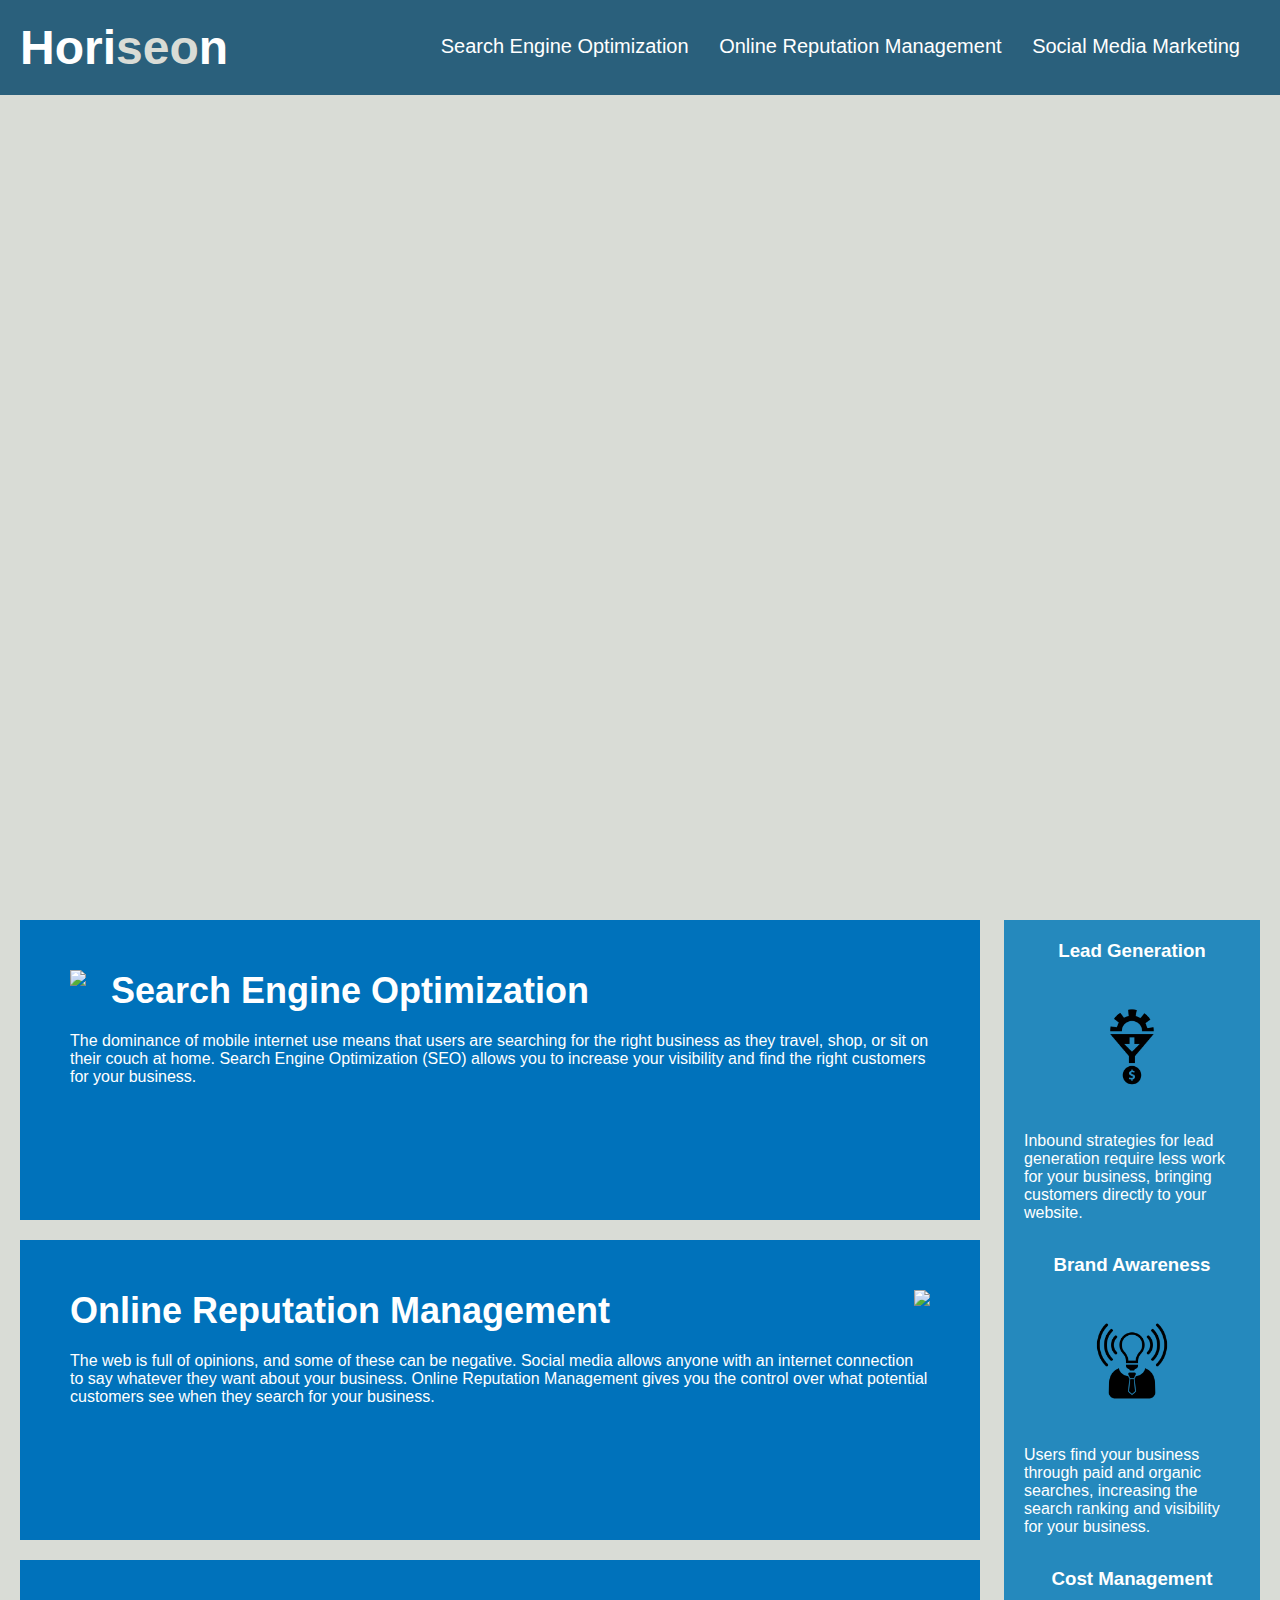
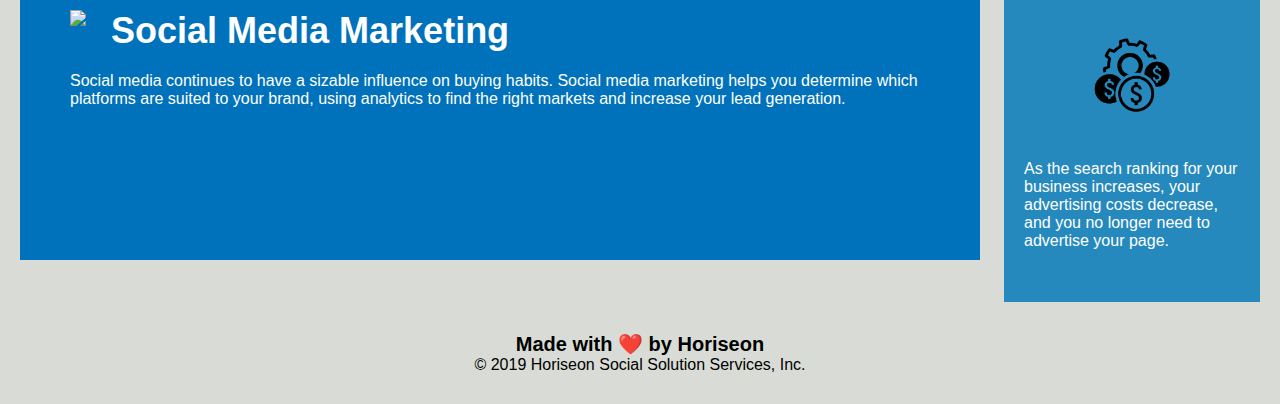
==== challenge/starter/index.html @ d84e61dc "introducing the base files for the project" ====
<!DOCTYPE html>
<html lang="en-gb">

<head>
    <meta charset="UTF-8" />
    <link rel="stylesheet" href="./assets/css/style.css">
    <title>website</title>
</head>

<body>
    <div class="header">
        <h1>Hori<span class="seo">seo</span>n</h1>
        <div>
            <ul>
                <li>
                    <a href="#search-engine-optimization">Search Engine Optimization</a>
                </li>
                <li>
                    <a href="#online-reputation-management">Online Reputation Management</a>
                </li>
                <li>
                    <a href="#social-media-marketing">Social Media Marketing</a>
                </li>
            </ul>
        </div>
    </div>
    <div class="hero"></div>
    <div class="content">
        <div class="search-engine-optimization">
            <img src="./assets/images/search-engine-optimization.jpg" class="float-left" />
            <h2>Search Engine Optimization</h2>
            <p>
                The dominance of mobile internet use means that users are searching for the right business as they travel, shop, or sit on their couch at home. Search Engine Optimization (SEO) allows you to increase your visibility and find the right customers for your business.
            </p>
        </div>
        <div id="online-reputation-management" class="online-reputation-management">
            <img src="./assets/images/online-reputation-management.jpg" class="float-right" />
            <h2>Online Reputation Management</h2>
            <p>
                The web is full of opinions, and some of these can be negative. Social media allows anyone with an internet connection to say whatever they want about your business. Online Reputation Management gives you the control over what potential customers see when they search for your business.
            </p>
        </div>
        <div id="social-media-marketing" class="social-media-marketing">
            <img src="./assets/images/social-media-marketing.jpg" class="float-left" />
            <h2>Social Media Marketing</h2>
            <p>
                Social media continues to have a sizable influence on buying habits. Social media marketing helps you determine which platforms are suited to your brand, using analytics to find the right markets and increase your lead generation.
            </p>
        </div>
    </div>
    <div class="benefits">
        <div class="benefit-lead">
            <h3>Lead Generation</h3>
            <img src="./assets/images/lead-generation.png" />
            <p>
                Inbound strategies for lead generation require less work for your business, bringing customers directly to your website.
            </p>
        </div>
        <div class="benefit-brand">
            <h3>Brand Awareness</h3>
            <img src="./assets/images/brand-awareness.png" />
            <p>
                Users find your business through paid and organic searches, increasing the search ranking and visibility for your business.
            </p>
        </div>
        <div class="benefit-cost">
            <h3>Cost Management</h3>
            <img src="./assets/images/cost-management.png"></img>
            <p>
                As the search ranking for your business increases, your advertising costs decrease, and you no longer need to advertise your page.
            </p>
        </div>
    </div>
    <div class="footer">
        <h2>Made with ❤️️ by Horiseon</h2>
        <p>
            &copy; 2019 Horiseon Social Solution Services, Inc.
        </p>
    </div>
</body>

</html>
---- challenge/starter/assets/css/style.css ----
* {
    box-sizing: border-box;
    padding: 0;
    margin: 0;
}

body {
    background-color: #d9dcd6;
}

.header {
    padding: 20px;
    font-family: 'Trebuchet MS', 'Lucida Sans Unicode', 'Lucida Grande', 'Lucida Sans', Arial, sans-serif;
    background-color: #2a607c;
    color: #ffffff;
}

.header h1 {
    display: inline-block;
    font-size: 48px;
}

.header h1 .seo {
    color: #d9dcd6;
}

.header div {
    padding-top: 15px;
    margin-right: 20px;
    float: right;
    font-family: 'Gill Sans', 'Gill Sans MT', Calibri, 'Trebuchet MS', sans-serif;
    font-size: 20px;
}

.header div ul {
    list-style-type: none;
}

.header div ul li {
    display: inline-block;
    margin-left: 25px;
}

a {
    color: #ffffff;
    text-decoration: none;
}

p {
    font-size: 16px;
}

.hero {
    height: 800px;
    width: 100%;
    margin-bottom: 25px;
    background-image: url("../images/digital-marketing-meeting.jpg");
    background-size: cover;
    background-position: center;
}

.float-left {
    float: left;
    margin-right: 25px;
}

.float-right {
    float: right;
    margin-left: 25px;
}

.content {
    width: 75%;
    display: inline-block;
    margin-left: 20px;
}

.benefits {
    margin-right: 20px;
    padding: 20px;
    clear: both;
    float: right;
    width: 20%;
    height: 100%;
    font-family: 'Gill Sans', 'Gill Sans MT', Calibri, 'Trebuchet MS', sans-serif;
    background-color: #2589bd;
}

.benefit-lead {
    margin-bottom: 32px;
    color: #ffffff;
}

.benefit-brand {
    margin-bottom: 32px;
    color: #ffffff;
}

.benefit-cost {
    margin-bottom: 32px;
    color: #ffffff;
}

.benefit-lead h3 {
    margin-bottom: 10px;
    text-align: center;
}

.benefit-brand h3 {
    margin-bottom: 10px;
    text-align: center;
}

.benefit-cost h3 {
    margin-bottom: 10px;
    text-align: center;
}

.benefit-lead img {
    display: block;
    margin: 10px auto;
    max-width: 150px;
}

.benefit-brand img {
    display: block;
    margin: 10px auto;
    max-width: 150px;
}

.benefit-cost img {
    display: block;
    margin: 10px auto;
    max-width: 150px;
}

.search-engine-optimization {
    margin-bottom: 20px;
    padding: 50px;
    height: 300px;
    font-family: 'Gill Sans', 'Gill Sans MT', Calibri, 'Trebuchet MS', sans-serif;
    background-color: #0072bb;
    color: #ffffff;
}

.online-reputation-management {
    margin-bottom: 20px;
    padding: 50px;
    height: 300px;
    font-family: 'Gill Sans', 'Gill Sans MT', Calibri, 'Trebuchet MS', sans-serif;
    background-color: #0072bb;
    color: #ffffff;
}

.social-media-marketing {
    margin-bottom: 20px;
    padding: 50px;
    height: 300px;
    font-family: 'Gill Sans', 'Gill Sans MT', Calibri, 'Trebuchet MS', sans-serif;
    background-color: #0072bb;
    color: #ffffff;
}

.search-engine-optimization img {
    max-height: 200px;
}

.online-reputation-management img {
    max-height: 200px;
}

.social-media-marketing img {
    max-height: 200px;
}

.search-engine-optimization h2 {
    margin-bottom: 20px;
    font-size: 36px;
}

.online-reputation-management h2 {
    margin-bottom: 20px;
    font-size: 36px;
}

.social-media-marketing h2 {
    margin-bottom: 20px;
    font-size: 36px;
}

.footer {
    padding: 30px;
    clear: both;
    font-family: 'Trebuchet MS', 'Lucida Sans Unicode', 'Lucida Grande', 'Lucida Sans', Arial, sans-serif;
    text-align: center;
}

.footer h2 {
    font-size: 20px;
}
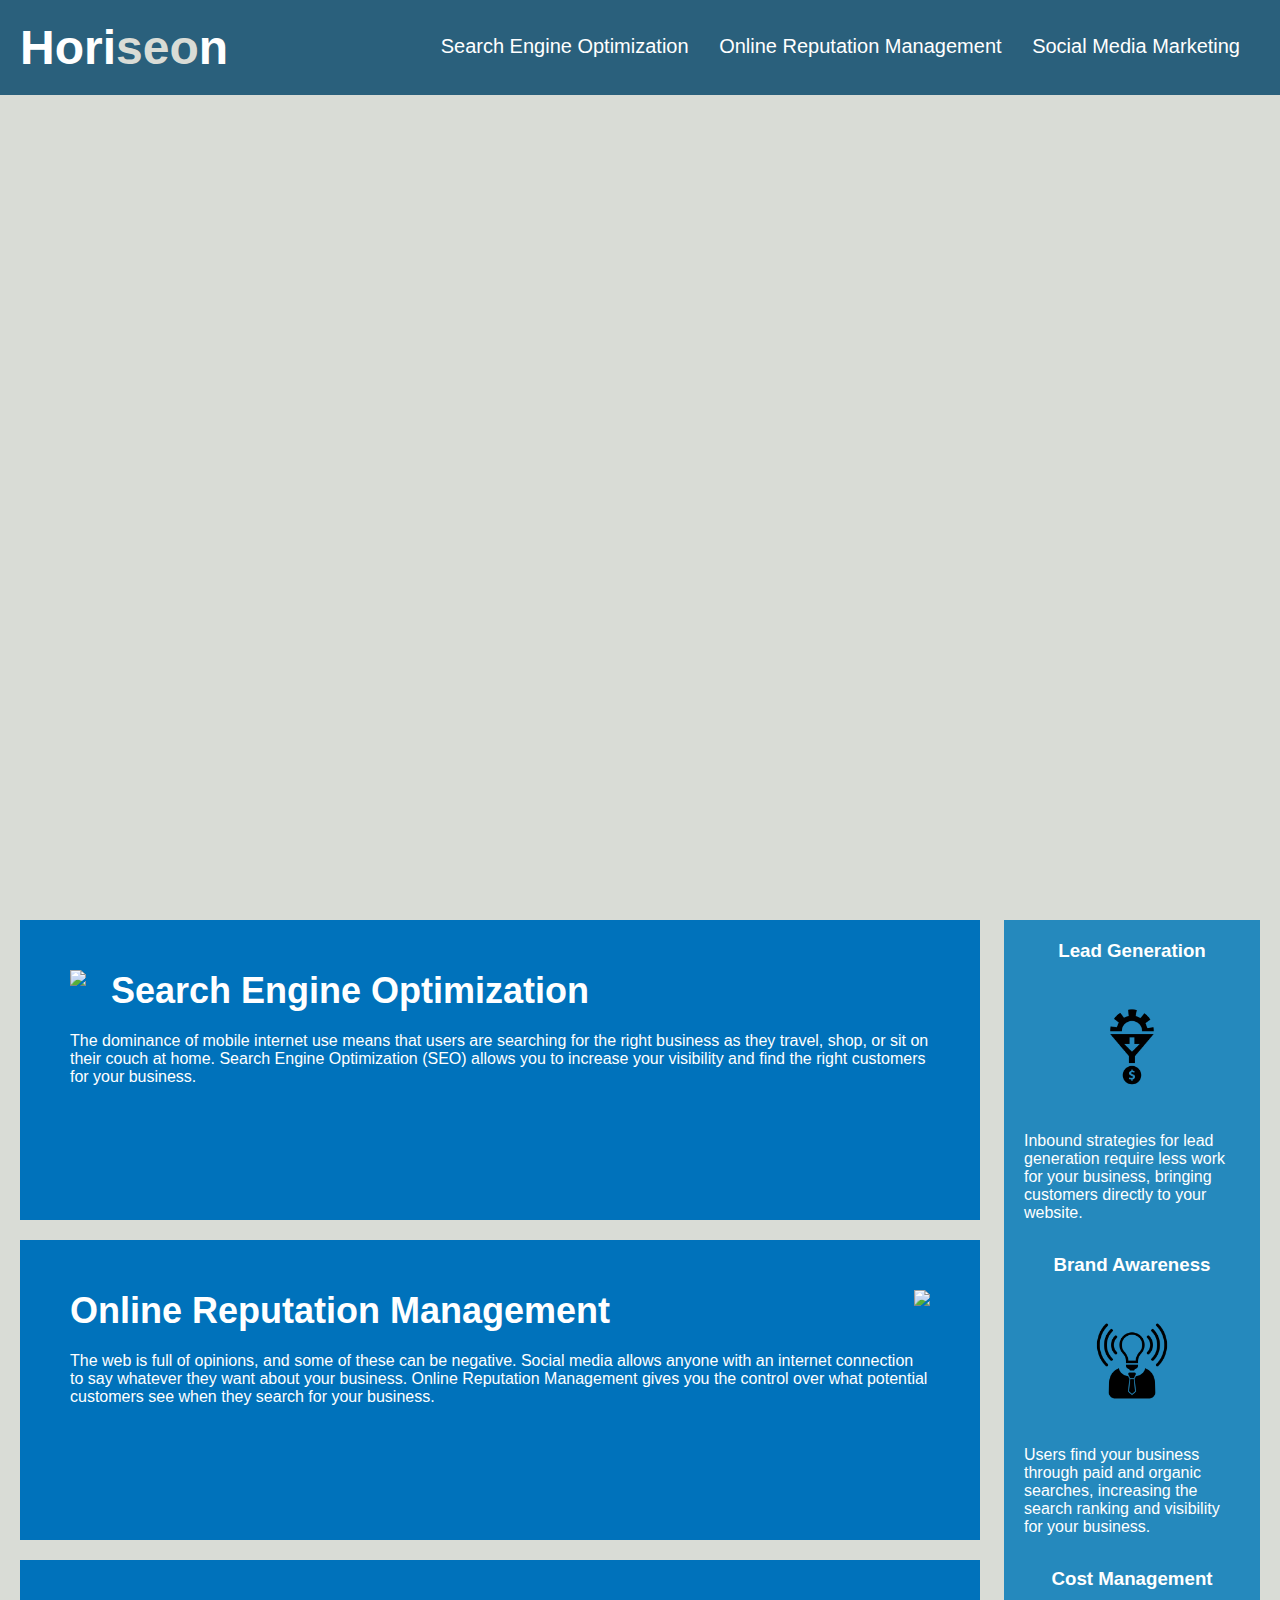
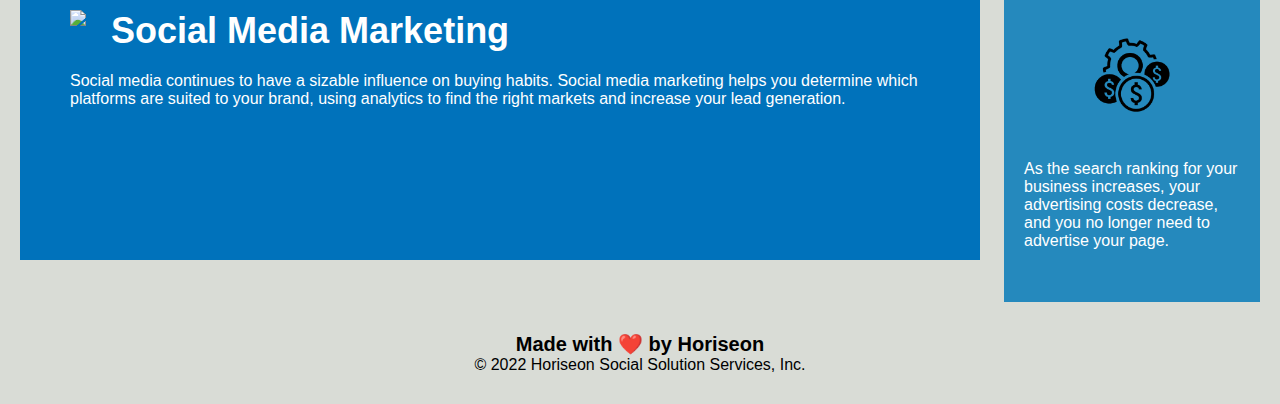
==== commit 25e743a3: "change date signature from 2019 to 2022" ====
--- a/challenge/starter/index.html
+++ b/challenge/starter/index.html
@@ -74,7 +74,7 @@
     <div class="footer">
         <h2>Made with ❤️️ by Horiseon</h2>
         <p>
-            &copy; 2019 Horiseon Social Solution Services, Inc.
+            &copy; 2022 Horiseon Social Solution Services, Inc.
         </p>
     </div>
 </body>
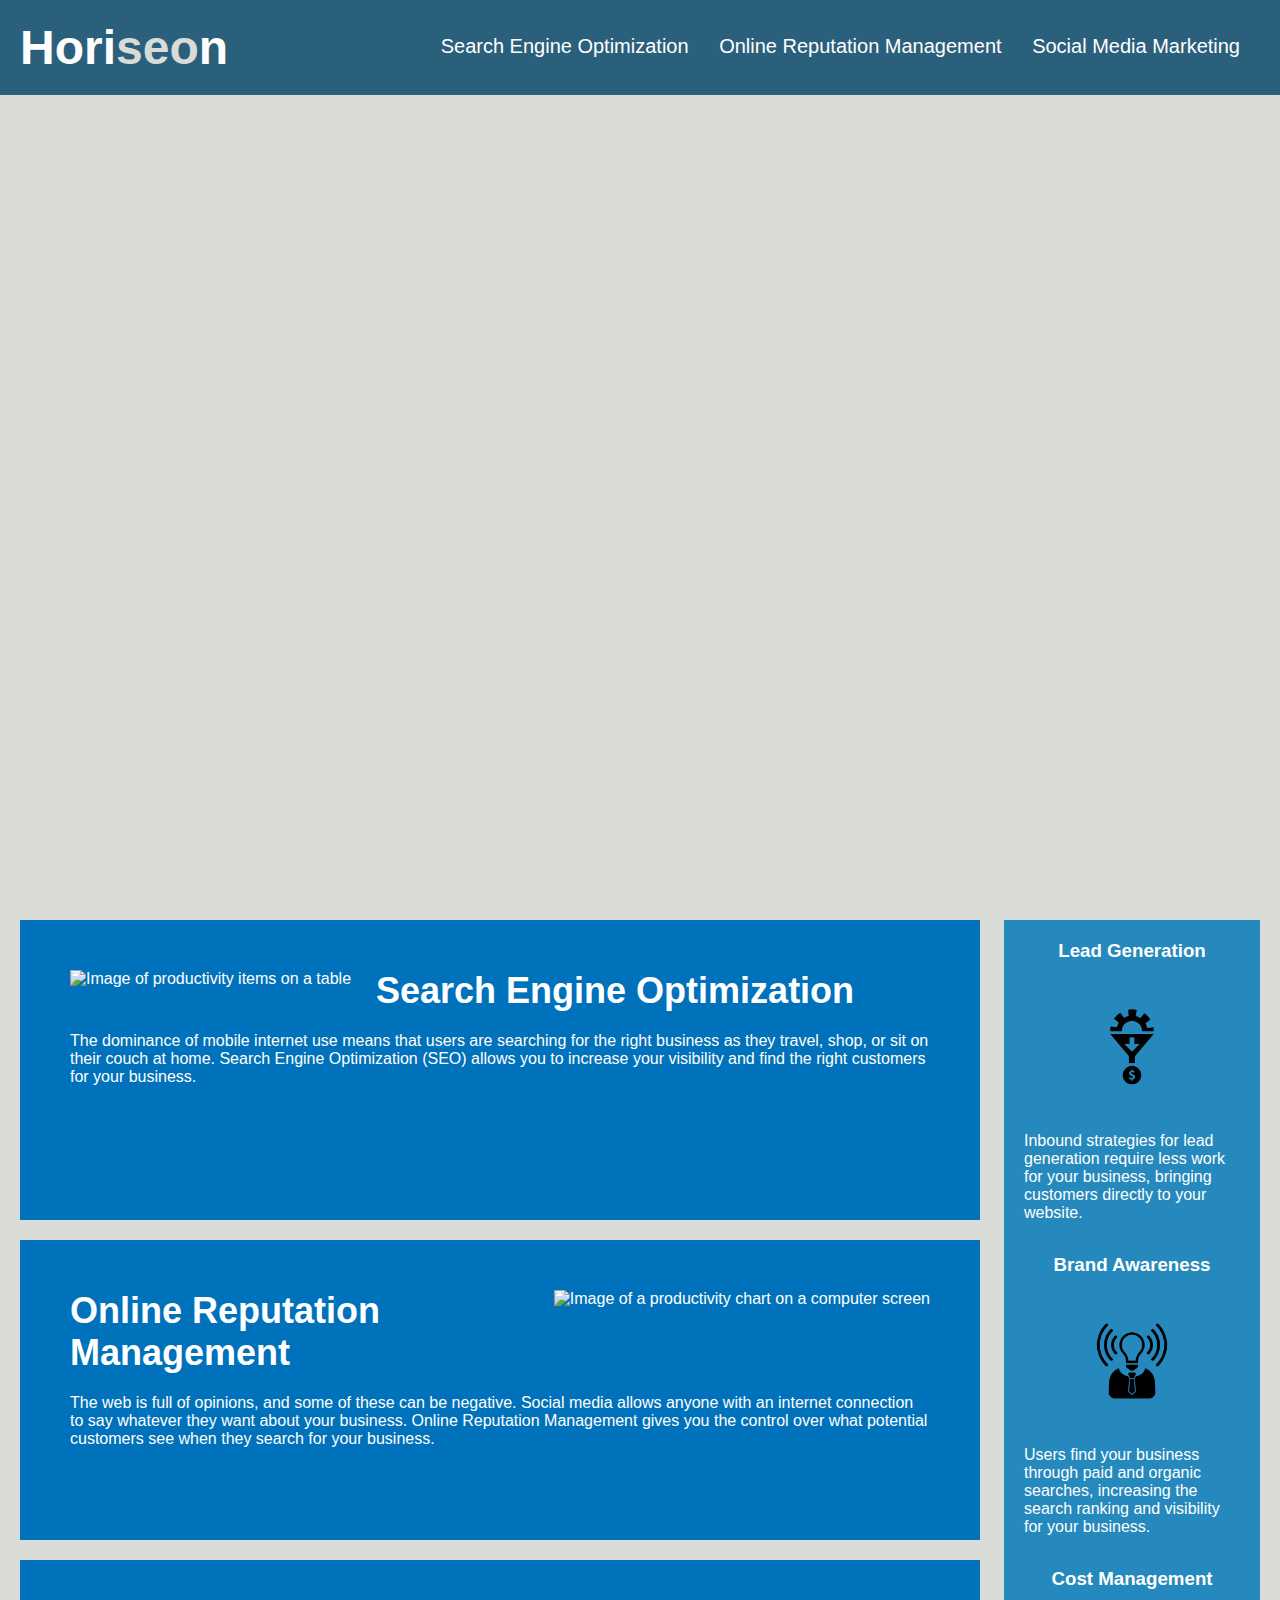
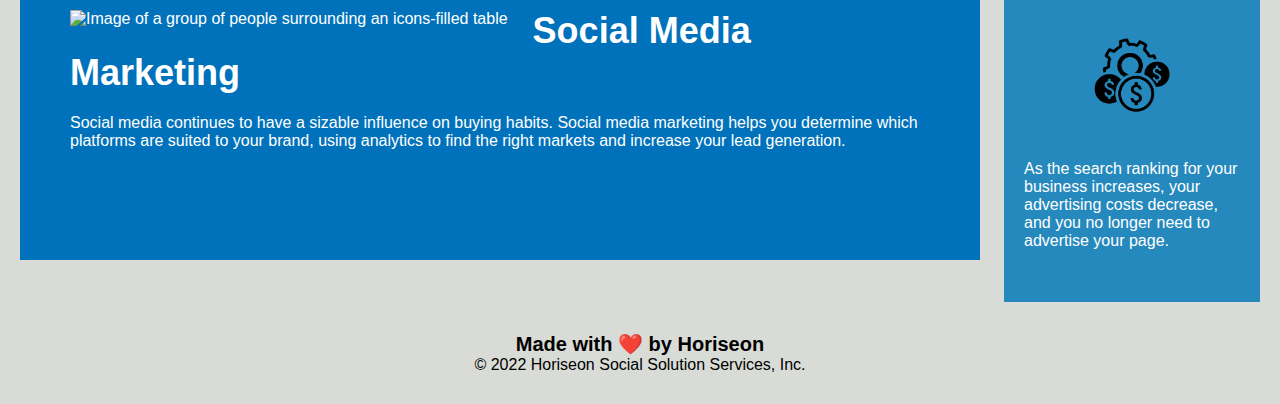
==== commit d9d694a5: "clean-up HTML semantics" ====
--- a/challenge/starter/index.html
+++ b/challenge/starter/index.html
@@ -1,82 +1,85 @@
 <!DOCTYPE html>
 <html lang="en-gb">
-
 <head>
     <meta charset="UTF-8" />
     <link rel="stylesheet" href="./assets/css/style.css">
-    <title>website</title>
+    <title>Horiseon: Social Solution Services</title>
 </head>
-
 <body>
-    <div class="header">
+    <header>
         <h1>Hori<span class="seo">seo</span>n</h1>
         <div>
             <ul>
-                <li>
-                    <a href="#search-engine-optimization">Search Engine Optimization</a>
-                </li>
-                <li>
-                    <a href="#online-reputation-management">Online Reputation Management</a>
-                </li>
-                <li>
-                    <a href="#social-media-marketing">Social Media Marketing</a>
-                </li>
+                <li><a href="#search-engine-optimization">Search Engine Optimization</a></li>
+                <li><a href="#online-reputation-management">Online Reputation Management</a></li>
+                <li><a href="#social-media-marketing">Social Media Marketing</a></li>
             </ul>
         </div>
-    </div>
-    <div class="hero"></div>
-    <div class="content">
+    </header>
+    <figure alt="Image of four people brainstorming a project">
+    </figure>
+    <section>
         <div class="search-engine-optimization">
-            <img src="./assets/images/search-engine-optimization.jpg" class="float-left" />
+            <img src="./assets/images/search-engine-optimization.jpg" class="float-left" alt="Image of productivity items on a table"/>
             <h2>Search Engine Optimization</h2>
             <p>
-                The dominance of mobile internet use means that users are searching for the right business as they travel, shop, or sit on their couch at home. Search Engine Optimization (SEO) allows you to increase your visibility and find the right customers for your business.
+                The dominance of mobile internet use means that users are searching for 
+                the right business as they travel, shop, or sit on their couch at home. 
+                Search Engine Optimization (SEO) allows you to increase your visibility and 
+                find the right customers for your business.
             </p>
         </div>
-        <div id="online-reputation-management" class="online-reputation-management">
-            <img src="./assets/images/online-reputation-management.jpg" class="float-right" />
+        <div class="online-reputation-management">
+            <img src="./assets/images/online-reputation-management.jpg" class="float-right" alt="Image of a productivity chart on a computer screen"/>
             <h2>Online Reputation Management</h2>
             <p>
-                The web is full of opinions, and some of these can be negative. Social media allows anyone with an internet connection to say whatever they want about your business. Online Reputation Management gives you the control over what potential customers see when they search for your business.
+                The web is full of opinions, and some of these can be negative. 
+                Social media allows anyone with an internet connection to say whatever they want 
+                about your business. Online Reputation Management gives you the control over what 
+                potential customers see when they search for your business.
             </p>
         </div>
-        <div id="social-media-marketing" class="social-media-marketing">
-            <img src="./assets/images/social-media-marketing.jpg" class="float-left" />
+        <div class="social-media-marketing">
+            <img src="./assets/images/social-media-marketing.jpg" class="float-left" alt="Image of a group of people surrounding an icons-filled table"/>
             <h2>Social Media Marketing</h2>
             <p>
-                Social media continues to have a sizable influence on buying habits. Social media marketing helps you determine which platforms are suited to your brand, using analytics to find the right markets and increase your lead generation.
+                Social media continues to have a sizable influence on buying habits. 
+                Social media marketing helps you determine which platforms are suited to your brand, 
+                using analytics to find the right markets and increase your lead generation.
             </p>
         </div>
-    </div>
-    <div class="benefits">
+    </section>
+    <aside>
         <div class="benefit-lead">
             <h3>Lead Generation</h3>
-            <img src="./assets/images/lead-generation.png" />
+            <img src="./assets/images/lead-generation.png" alt="Icon of a gear being converted into money"/>
             <p>
-                Inbound strategies for lead generation require less work for your business, bringing customers directly to your website.
+                Inbound strategies for lead generation require less work for your business, 
+                bringing customers directly to your website.
             </p>
         </div>
         <div class="benefit-brand">
             <h3>Brand Awareness</h3>
-            <img src="./assets/images/brand-awareness.png" />
+            <img src="./assets/images/brand-awareness.png" alt="Icon of a person with a bulb as a head"/>
             <p>
-                Users find your business through paid and organic searches, increasing the search ranking and visibility for your business.
+                Users find your business through paid and organic searches, increasing the search 
+                ranking and visibility for your business.
             </p>
         </div>
         <div class="benefit-cost">
             <h3>Cost Management</h3>
-            <img src="./assets/images/cost-management.png"></img>
+            <img src="./assets/images/cost-management.png" alt="Icon of a gear surrounded by money"/>
             <p>
-                As the search ranking for your business increases, your advertising costs decrease, and you no longer need to advertise your page.
+                As the search ranking for your business increases, your advertising costs decrease, 
+                and you no longer need to advertise your page.
             </p>
         </div>
-    </div>
-    <div class="footer">
+    </aside>
+    <footer>
         <h2>Made with ❤️️ by Horiseon</h2>
         <p>
             &copy; 2022 Horiseon Social Solution Services, Inc.
         </p>
-    </div>
+    </footer>
 </body>
-
 </html>
--- a/challenge/starter/assets/css/style.css
+++ b/challenge/starter/assets/css/style.css
@@ -8,23 +8,23 @@
     background-color: #d9dcd6;
 }
 
-.header {
+header {
     padding: 20px;
     font-family: 'Trebuchet MS', 'Lucida Sans Unicode', 'Lucida Grande', 'Lucida Sans', Arial, sans-serif;
     background-color: #2a607c;
     color: #ffffff;
 }
 
-.header h1 {
+header h1 {
     display: inline-block;
     font-size: 48px;
 }
 
-.header h1 .seo {
+header h1 .seo {
     color: #d9dcd6;
 }
 
-.header div {
+header div {
     padding-top: 15px;
     margin-right: 20px;
     float: right;
@@ -32,11 +32,11 @@
     font-size: 20px;
 }
 
-.header div ul {
+header div ul {
     list-style-type: none;
 }
 
-.header div ul li {
+header div ul li {
     display: inline-block;
     margin-left: 25px;
 }
@@ -50,7 +50,7 @@
     font-size: 16px;
 }
 
-.hero {
+figure {
     height: 800px;
     width: 100%;
     margin-bottom: 25px;
@@ -69,13 +69,13 @@
     margin-left: 25px;
 }
 
-.content {
+section {
     width: 75%;
     display: inline-block;
     margin-left: 20px;
 }
 
-.benefits {
+aside {
     margin-right: 20px;
     padding: 20px;
     clear: both;
@@ -188,13 +188,13 @@
     font-size: 36px;
 }
 
-.footer {
+footer {
     padding: 30px;
     clear: both;
     font-family: 'Trebuchet MS', 'Lucida Sans Unicode', 'Lucida Grande', 'Lucida Sans', Arial, sans-serif;
     text-align: center;
 }
 
-.footer h2 {
+footer h2 {
     font-size: 20px;
 }
